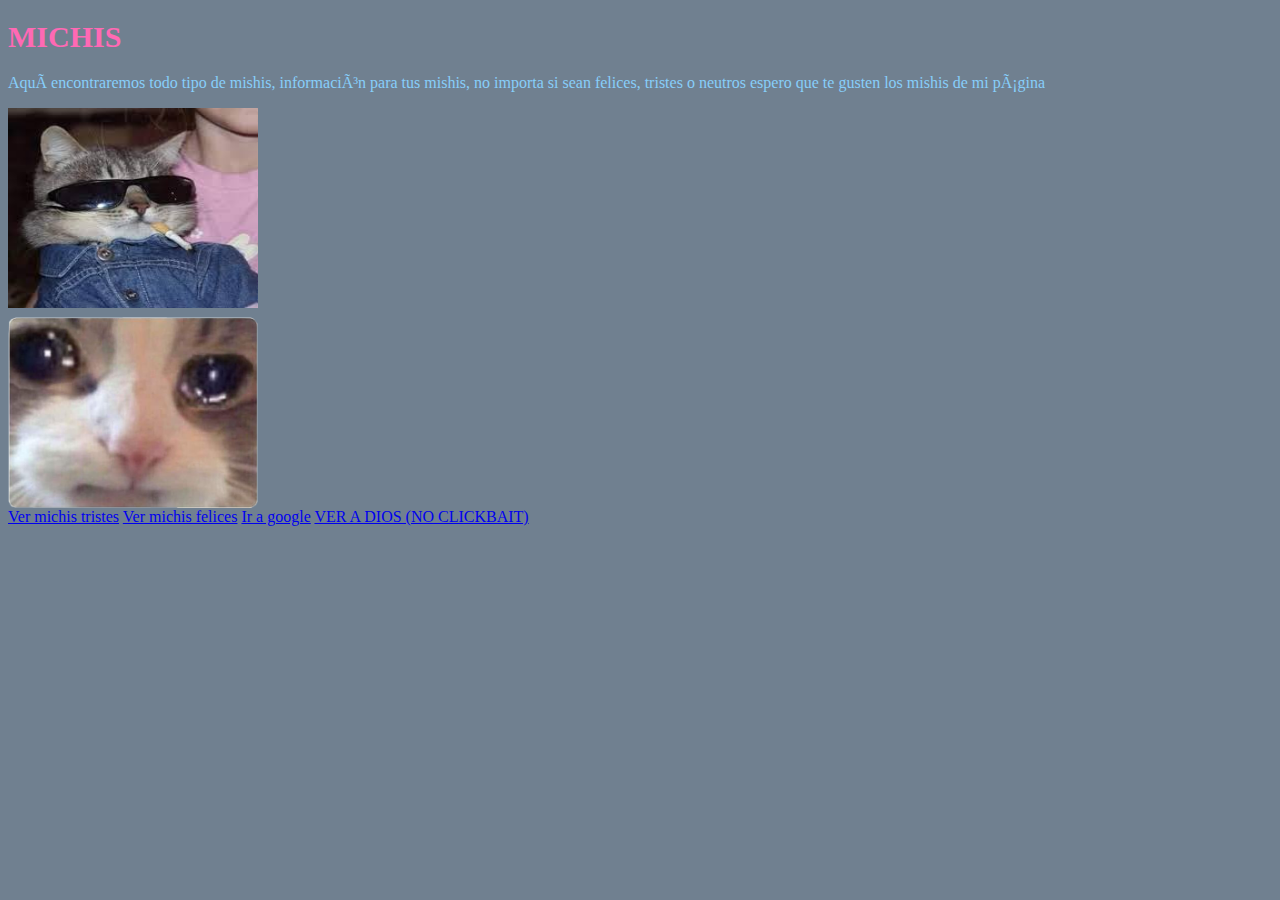
==== INDEX.HTML @ 16125138 "Version 5.0" ====
<!DOCTYPE html>
<html>
	<head>
		<meta http-equiv="content-type" content="text/html; charset="utf-8>
		<title> Los michis más bonitos del mundo </title>
		<link rel="stylesheet" href="style.css">
	</head>
  <body>
			<h1 id="okei">MICHIS</h1> 
			 <p> Aquí encontraremos todo tipo de mishis, información para tus mishis, no importa si sean felices, tristes o neutros espero que te gusten los mishis de mi página</p>
			  <img class="imag" src="gato.jpg" alt="">
			  <img class="imag" src="gatu.png" alt="">
		   	  <a href="hola2.html">Ver michis tristes</a>
			    <a href="hola.html">Ver michis felices</a>
					<a href="http://google.com">Ir a google</a>
					<a href="https://upload.wikimedia.org/wikipedia/commons/thumb/2/24/%C3%81lvaro_Uribe_%28cropped%29.jpg/220px-%C3%81lvaro_Uribe_%28cropped%29.jpg">VER A DIOS (NO CLICKBAIT)</a>
	</body>
</html>
---- style.css ----
body{
    background-color:slategray;
    color: lightskyblue;
}

#okei{
    color:hotpink;
    font-size: 30px;
}
.imag{
    width: 250px;
    height: 200px;
    display: block;
}
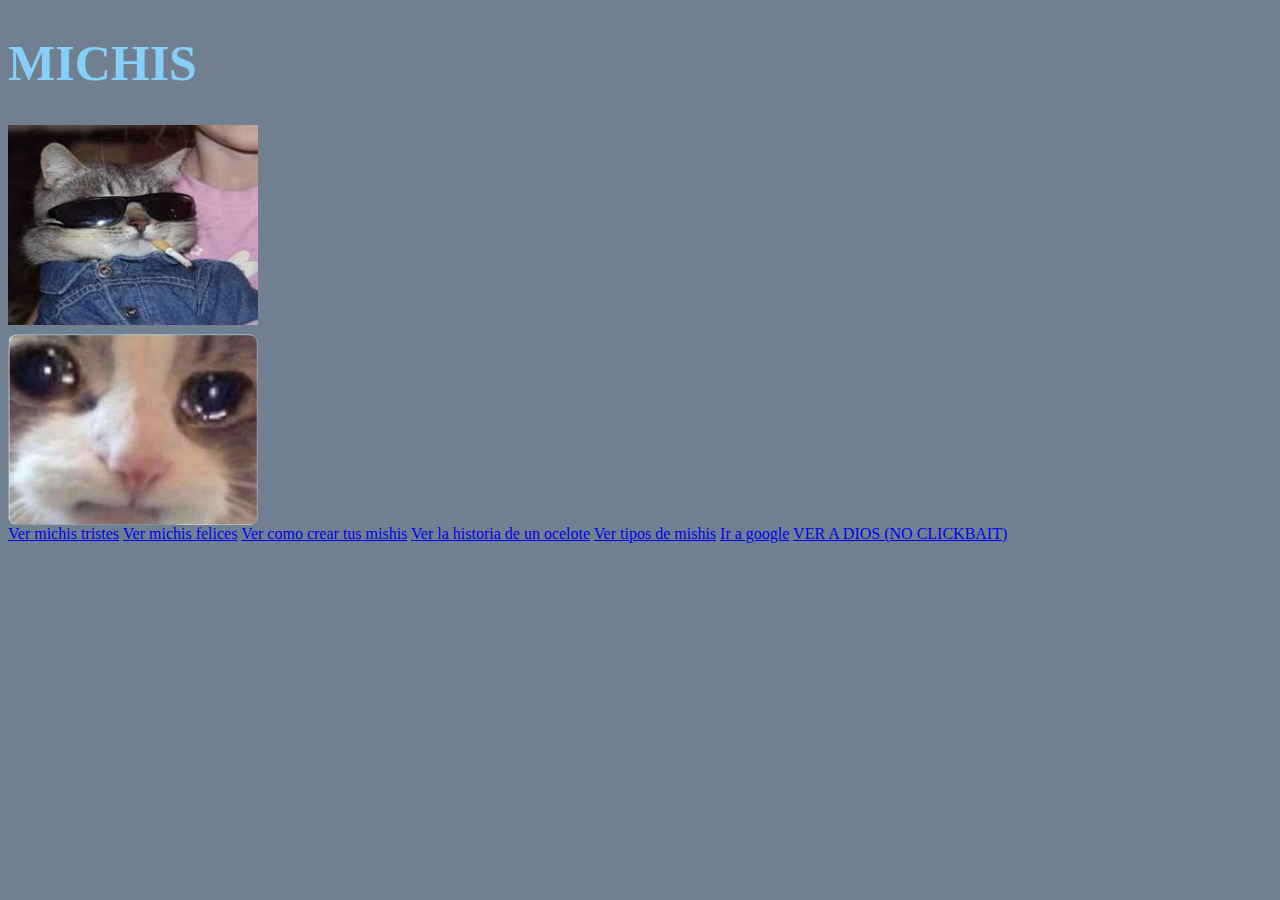
==== commit dc4e6473: "Version 6.0" ====
--- a/INDEX.HTML
+++ b/INDEX.HTML
@@ -6,12 +6,14 @@
 		<link rel="stylesheet" href="style.css">
 	</head>
   <body>
-			<h1 id="okei">MICHIS</h1> 
-			 <p> Aquí encontraremos todo tipo de mishis, información para tus mishis, no importa si sean felices, tristes o neutros espero que te gusten los mishis de mi página</p>
-			  <img class="imag" src="gato.jpg" alt="">
-			  <img class="imag" src="gatu.png" alt="">
+			<h1 id="miSupertitulo">MICHIS</h1> 
+				<img class="imag" src="Imag/gato.jpg">
+				<img class="imag" src="Imag/gatu.png">
 		   	  <a href="hola2.html">Ver michis tristes</a>
-			    <a href="hola.html">Ver michis felices</a>
+					<a href="hola.html">Ver michis felices</a>
+					<a href="formulario.html">Ver como crear tus mishis</a>
+					<a href="Si te he fallado te pido perdon.html">Ver la historia de un ocelote</a>
+					<a href="tablas.html">Ver tipos de mishis</a>
 					<a href="http://google.com">Ir a google</a>
 					<a href="https://upload.wikimedia.org/wikipedia/commons/thumb/2/24/%C3%81lvaro_Uribe_%28cropped%29.jpg/220px-%C3%81lvaro_Uribe_%28cropped%29.jpg">VER A DIOS (NO CLICKBAIT)</a>
 	</body>
--- a/style.css
+++ b/style.css
@@ -11,4 +11,18 @@
     width: 250px;
     height: 200px;
     display: block;
+}
+
+#miSupertitulo{
+    font-size: 50px; 
+}
+
+a:hover{
+      color: fuchsia;
+      font-size:20px;
+      font-style: italic;
+}
+
+img:hover{
+    width: 320px;
 }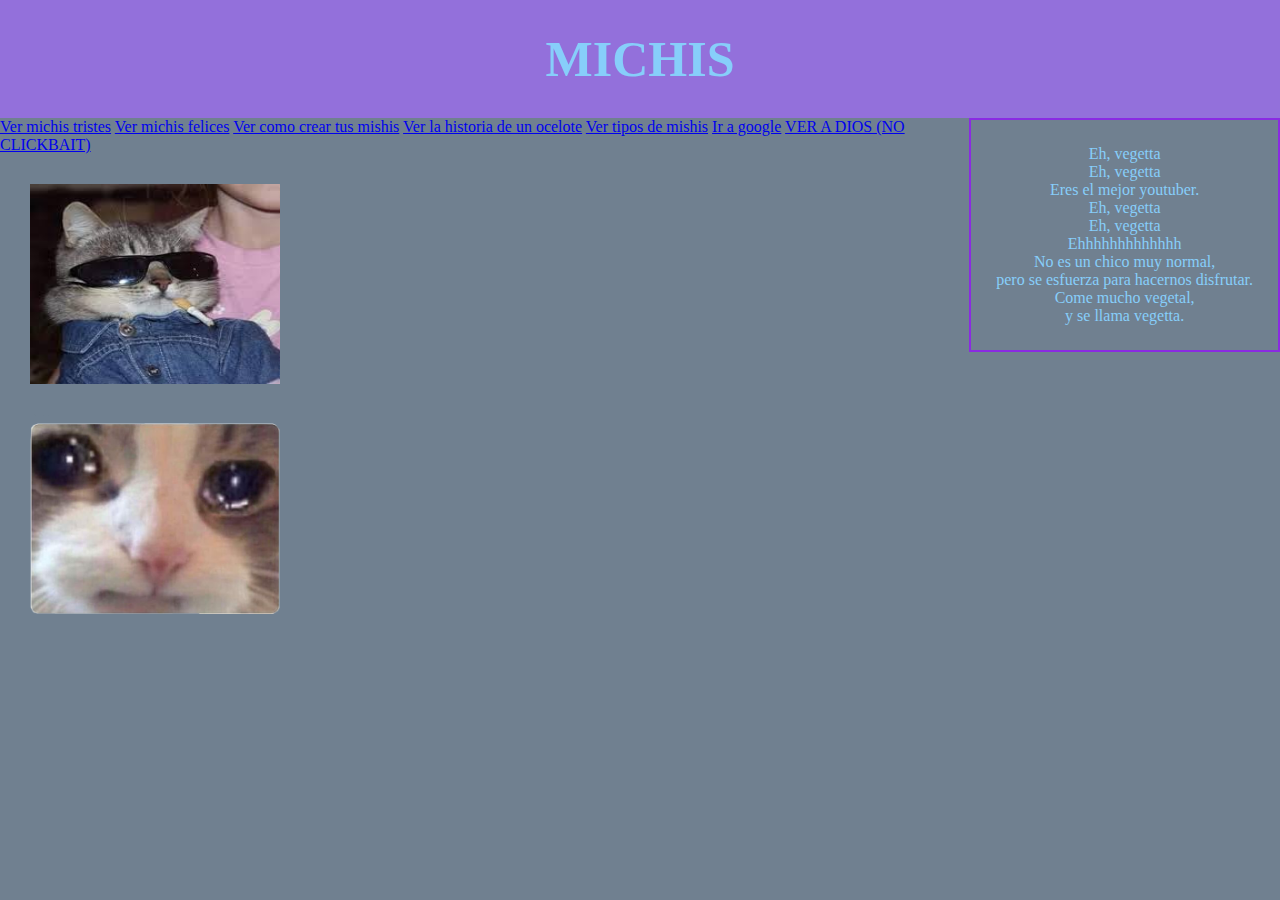
==== commit a813a0e2: "Version 7.0" ====
--- a/INDEX.HTML
+++ b/INDEX.HTML
@@ -7,14 +7,26 @@
 	</head>
   <body>
 			<h1 id="miSupertitulo">MICHIS</h1> 
+			<p> Eh, vegetta </br>
+				Eh, vegetta </br>
+				Eres el mejor youtuber. </br>
+				Eh, vegetta </br> 
+				Eh, vegetta </br>
+				Ehhhhhhhhhhhhh</br>
+				
+				No es un chico muy normal,</br>
+				pero se esfuerza para hacernos disfrutar.</br>
+				Come mucho vegetal,</br>
+				y se llama vegetta.</br>
+				</p>
+		   	    <a href="hola2.html">Ver michis tristes</a>
+				<a href="hola.html">Ver michis felices</a>
+				<a href="formulario.html">Ver como crear tus mishis</a>
+				<a href="Si te he fallado te pido perdon.html">Ver la historia de un ocelote</a>
+				<a href="tablas.html">Ver tipos de mishis</a>
+				<a href="http://google.com">Ir a google</a>
+				<a href="https://upload.wikimedia.org/wikipedia/commons/thumb/2/24/%C3%81lvaro_Uribe_%28cropped%29.jpg/220px-%C3%81lvaro_Uribe_%28cropped%29.jpg">VER A DIOS (NO CLICKBAIT)</a>
 				<img class="imag" src="Imag/gato.jpg">
 				<img class="imag" src="Imag/gatu.png">
-		   	  <a href="hola2.html">Ver michis tristes</a>
-					<a href="hola.html">Ver michis felices</a>
-					<a href="formulario.html">Ver como crear tus mishis</a>
-					<a href="Si te he fallado te pido perdon.html">Ver la historia de un ocelote</a>
-					<a href="tablas.html">Ver tipos de mishis</a>
-					<a href="http://google.com">Ir a google</a>
-					<a href="https://upload.wikimedia.org/wikipedia/commons/thumb/2/24/%C3%81lvaro_Uribe_%28cropped%29.jpg/220px-%C3%81lvaro_Uribe_%28cropped%29.jpg">VER A DIOS (NO CLICKBAIT)</a>
 	</body>
 </html>
--- a/style.css
+++ b/style.css
@@ -1,8 +1,18 @@
+*{
+    margin: auto;
+}
 body{
     background-color:slategray;
     color: lightskyblue;
 }
 
+p{
+    text-align: center;
+    border: 2px solid blueviolet;
+    padding: 25px;
+    display: block;
+    float: right;
+}
 #okei{
     color:hotpink;
     font-size: 30px;
@@ -11,10 +21,12 @@
     width: 250px;
     height: 200px;
     display: block;
+    margin: 30px;
 }
 
 #miSupertitulo{
     font-size: 50px; 
+    padding: 30px;
 }
 
 a:hover{
@@ -25,4 +37,14 @@
 
 img:hover{
     width: 320px;
-}+}
+
+.hiper{
+    margin-left: 25;
+    margin-right: 25;
+}
+
+h1{
+    background-color: mediumpurple;
+    text-align: center;
+}
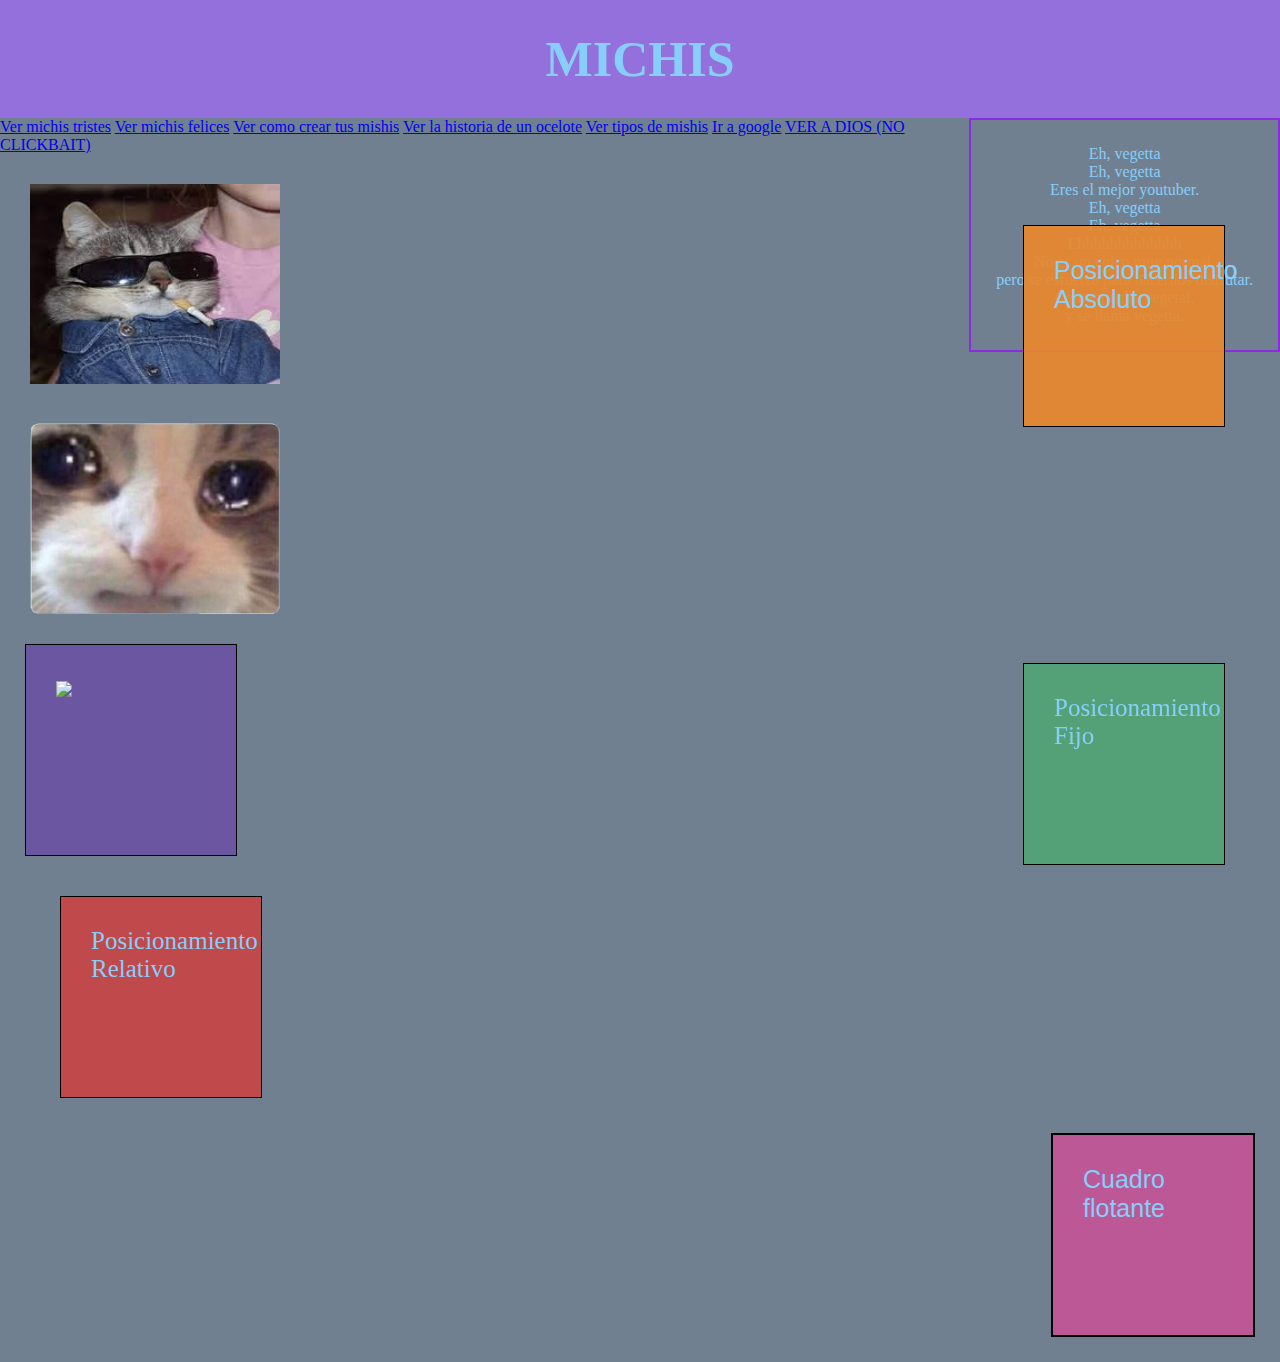
==== commit 2b9eaa2a: "version 7.0" ====
--- a/INDEX.HTML
+++ b/INDEX.HTML
@@ -6,8 +6,11 @@
 		<link rel="stylesheet" href="style.css">
 	</head>
   <body>
+	  <div class="cuadro4">
+         Posicionamiento Absoluto
+	  </div>
 			<h1 id="miSupertitulo">MICHIS</h1> 
-			<p> Eh, vegetta </br>
+			<p id="hola"> Eh, vegetta </br>
 				Eh, vegetta </br>
 				Eres el mejor youtuber. </br>
 				Eh, vegetta </br> 
@@ -25,8 +28,28 @@
 				<a href="Si te he fallado te pido perdon.html">Ver la historia de un ocelote</a>
 				<a href="tablas.html">Ver tipos de mishis</a>
 				<a href="http://google.com">Ir a google</a>
-				<a href="https://upload.wikimedia.org/wikipedia/commons/thumb/2/24/%C3%81lvaro_Uribe_%28cropped%29.jpg/220px-%C3%81lvaro_Uribe_%28cropped%29.jpg">VER A DIOS (NO CLICKBAIT)</a>
+				<a href="https://www.youtube.com/user/vegetta777">VER A DIOS (NO CLICKBAIT)</a>
 				<img class="imag" src="Imag/gato.jpg">
 				<img class="imag" src="Imag/gatu.png">
+
+				<div class="cuadro1">
+					<img src="veg.jpg">
+				</div>
+
+				<div class="cuadro2"> 
+					Posicionamiento Relativo
+				</div>
+
+				<div class="cuadro3">
+                    Posicionamiento Fijo
+				</div>
+
+				<div class="flotante"> 
+					Cuadro flotante
+					
+				</div>
+				<div class="cuadro4">
+					Posicionamiento Absoluto
+				</div>
 	</body>
 </html>
--- a/style.css
+++ b/style.css
@@ -8,10 +8,16 @@
 
 p{
     text-align: center;
+    padding: 25px;
+    display: block;
+    style="margin-bottom:40px"
+}
+
+#hola{
+    float: right;
     border: 2px solid blueviolet;
     padding: 25px;
-    display: block;
-    float: right;
+
 }
 #okei{
     color:hotpink;
@@ -48,3 +54,85 @@
     background-color: mediumpurple;
     text-align: center;
 }
+
+.cuadro1{
+    width: 150px;
+    height: 150px;
+    border: black solid 1.5px;
+    padding: 30px;
+    background-color: rgba(101, 43, 177, 0.5);
+
+    margin: 25px;
+
+
+    font-family: cursive;
+    font-size: 25px;
+
+    position: static;
+}
+
+.cuadro2{
+    width: 140px;
+    height: 140px;
+    border: black solid 1.5px;
+    padding: 30px;
+    background-color: rgba(240, 39, 32, 0.616);
+
+    margin: 25px;
+
+    font-family: cursive;
+    font-size: 25px;
+
+    position: relative;
+    top: 15px;
+    left: 35px;
+}
+
+.cuadro3{
+    width: 140px;
+    height: 140px;
+    border: black solid 1.5px;
+    padding: 30px;
+    background-color: rgba(56, 197, 91, 0.479);
+
+    margin: 25px;
+
+    font-family: cursive;
+    font-size: 25px;
+
+    position: fixed;
+    bottom: 10px;
+    right: 30px;
+}
+
+.cuadro4{
+    width: 140px;
+    height: 140px;
+    border: black solid 1.5px;
+    padding: 30px;
+    background-color: rgba(233, 136, 45, 0.712);
+
+    margin: 25px;
+
+    font-family: Arial, Helvetica, sans-serif;
+    font-size: 25px;
+
+    position: absolute;
+    top: 200px;
+    right: 30px;
+}
+
+.flotante{
+    width: 140px;
+    height: 140px;
+    border: black solid 2px;
+    padding: 30px;
+    background-color: rgba(223, 70, 154, 0.692);
+
+    margin: 25px;
+
+    font-family: Arial, Helvetica, sans-serif;
+    font-size: 25px;
+
+    float: right;
+}
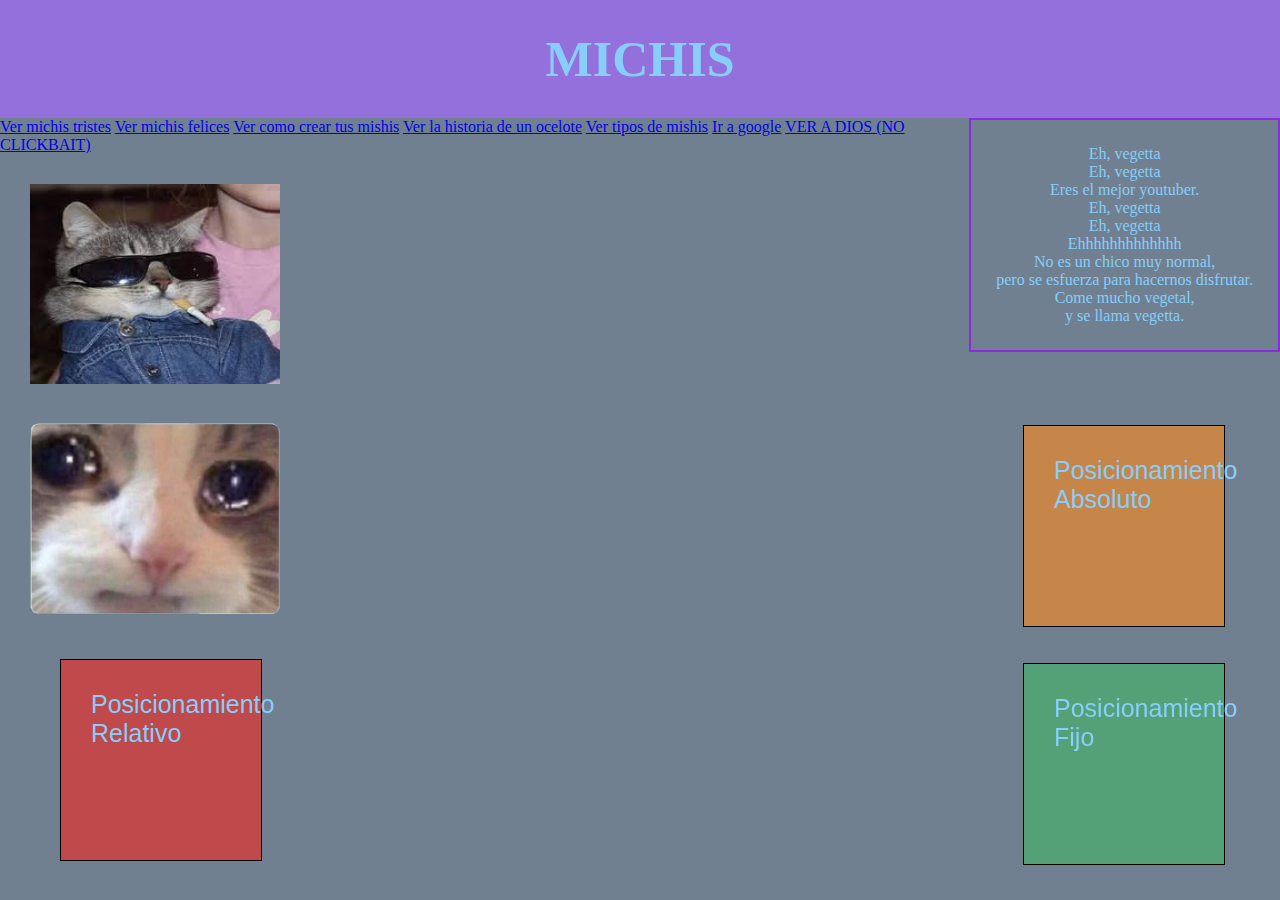
==== commit 628b737e: "Version 8.0" ====
--- a/INDEX.HTML
+++ b/INDEX.HTML
@@ -6,9 +6,6 @@
 		<link rel="stylesheet" href="style.css">
 	</head>
   <body>
-	  <div class="cuadro4">
-         Posicionamiento Absoluto
-	  </div>
 			<h1 id="miSupertitulo">MICHIS</h1> 
 			<p id="hola"> Eh, vegetta </br>
 				Eh, vegetta </br>
@@ -32,10 +29,6 @@
 				<img class="imag" src="Imag/gato.jpg">
 				<img class="imag" src="Imag/gatu.png">
 
-				<div class="cuadro1">
-					<img src="veg.jpg">
-				</div>
-
 				<div class="cuadro2"> 
 					Posicionamiento Relativo
 				</div>
@@ -43,12 +36,8 @@
 				<div class="cuadro3">
                     Posicionamiento Fijo
 				</div>
-
-				<div class="flotante"> 
-					Cuadro flotante
-					
-				</div>
-				<div class="cuadro4">
+				
+				<div class="cuadro5">
 					Posicionamiento Absoluto
 				</div>
 	</body>
--- a/style.css
+++ b/style.css
@@ -54,33 +54,20 @@
     background-color: mediumpurple;
     text-align: center;
 }
-
-.cuadro1{
-    width: 150px;
-    height: 150px;
-    border: black solid 1.5px;
-    padding: 30px;
-    background-color: rgba(101, 43, 177, 0.5);
-
-    margin: 25px;
-
-
-    font-family: cursive;
-    font-size: 25px;
-
-    position: static;
+div{
+    width: 140px;
+    height: 140px;
+     font-size: 50px;
 }
 
 .cuadro2{
-    width: 140px;
-    height: 140px;
     border: black solid 1.5px;
     padding: 30px;
     background-color: rgba(240, 39, 32, 0.616);
 
     margin: 25px;
 
-    font-family: cursive;
+    font-family: Arial, Helvetica, sans-serif;
     font-size: 25px;
 
     position: relative;
@@ -89,15 +76,13 @@
 }
 
 .cuadro3{
-    width: 140px;
-    height: 140px;
     border: black solid 1.5px;
     padding: 30px;
     background-color: rgba(56, 197, 91, 0.479);
 
     margin: 25px;
 
-    font-family: cursive;
+    font-family: Arial, Helvetica, sans-serif;
     font-size: 25px;
 
     position: fixed;
@@ -105,9 +90,7 @@
     right: 30px;
 }
 
-.cuadro4{
-    width: 140px;
-    height: 140px;
+.cuadro5{
     border: black solid 1.5px;
     padding: 30px;
     background-color: rgba(233, 136, 45, 0.712);
@@ -118,21 +101,8 @@
     font-size: 25px;
 
     position: absolute;
-    top: 200px;
+    top: 400px;
     right: 30px;
+    
 }
 
-.flotante{
-    width: 140px;
-    height: 140px;
-    border: black solid 2px;
-    padding: 30px;
-    background-color: rgba(223, 70, 154, 0.692);
-
-    margin: 25px;
-
-    font-family: Arial, Helvetica, sans-serif;
-    font-size: 25px;
-
-    float: right;
-}
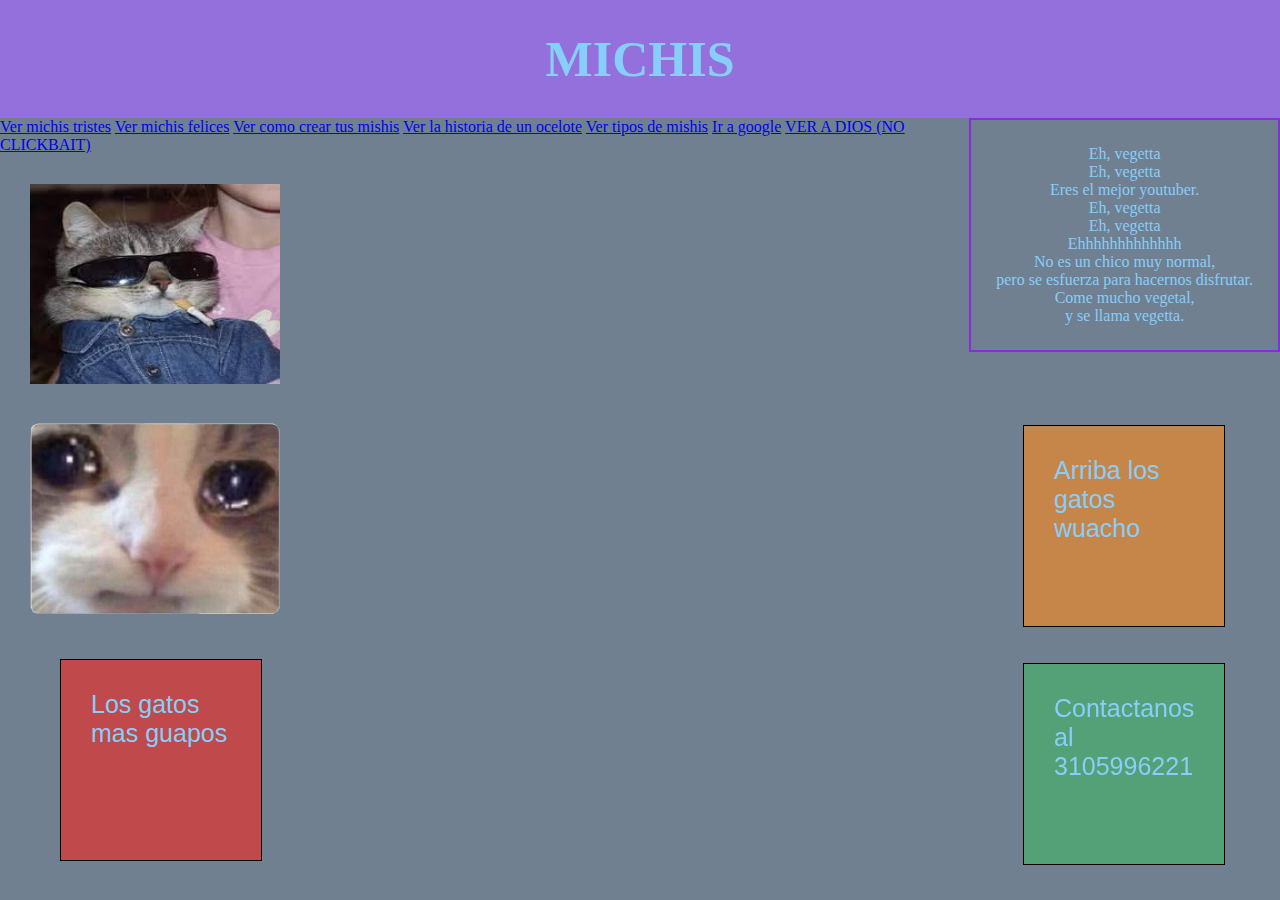
==== commit 85f59f17: "Version 9.0" ====
--- a/INDEX.HTML
+++ b/INDEX.HTML
@@ -30,15 +30,16 @@
 				<img class="imag" src="Imag/gatu.png">
 
 				<div class="cuadro2"> 
-					Posicionamiento Relativo
+					Los gatos mas
+					guapos
 				</div>
 
 				<div class="cuadro3">
-                    Posicionamiento Fijo
+                    Contactanos al 3105996221
 				</div>
 				
 				<div class="cuadro5">
-					Posicionamiento Absoluto
+					Arriba los gatos wuacho 
 				</div>
 	</body>
 </html>
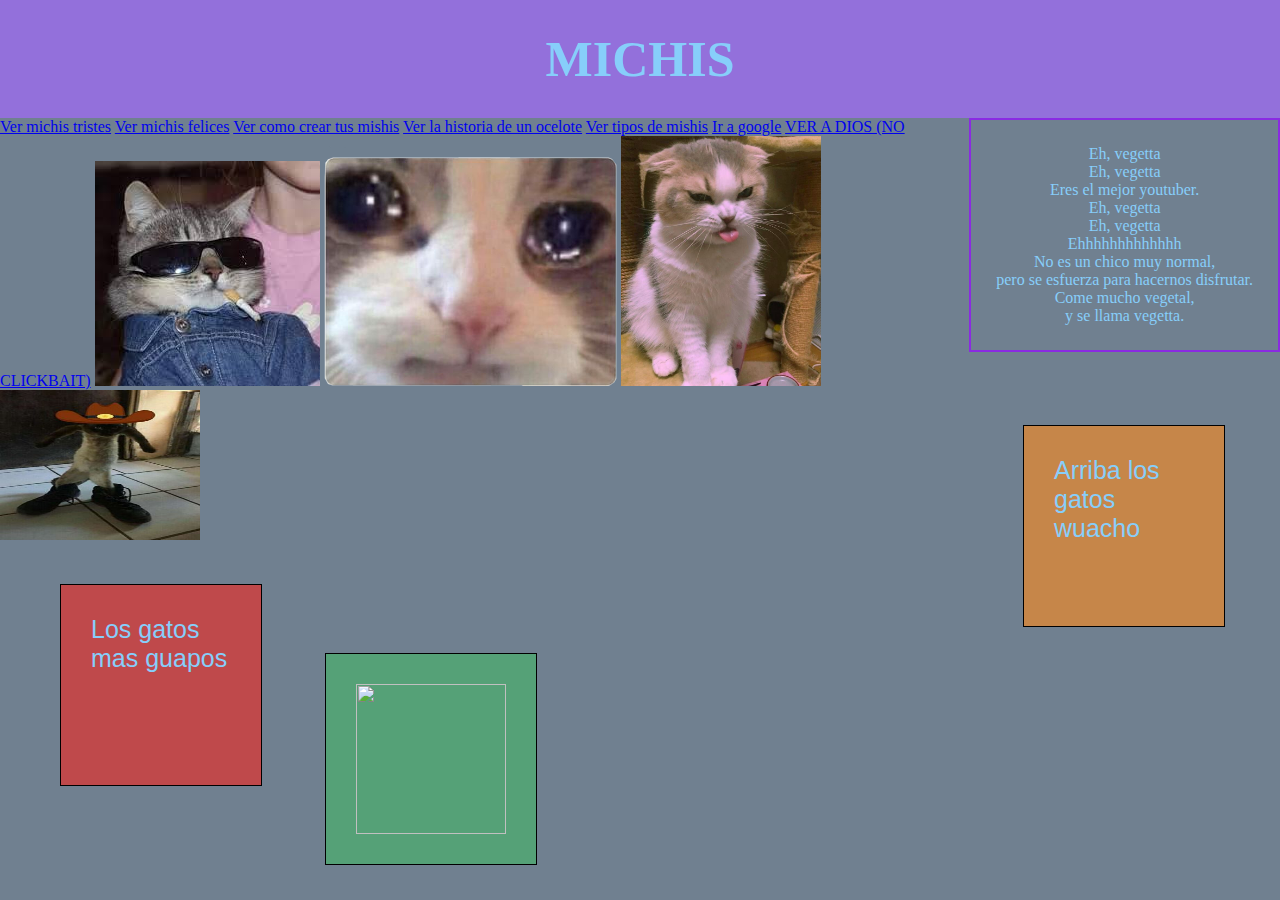
==== commit eca6e112: "Version 9.0" ====
--- a/INDEX.HTML
+++ b/INDEX.HTML
@@ -26,16 +26,20 @@
 				<a href="tablas.html">Ver tipos de mishis</a>
 				<a href="http://google.com">Ir a google</a>
 				<a href="https://www.youtube.com/user/vegetta777">VER A DIOS (NO CLICKBAIT)</a>
-				<img class="imag" src="Imag/gato.jpg">
-				<img class="imag" src="Imag/gatu.png">
+				<img id="img" src="Imag/gato.jpg">
+				<img id="img" src="Imag/gatu.png">
+				<img id="kkk" src="Imag/miImagen.jpg" width="200">
+				<img id="kkk" src="Imag/kkk.jpg" width="200" height="150">
 
 				<div class="cuadro2"> 
 					Los gatos mas
 					guapos
+
 				</div>
-
+                <img id="kkk" src="imag/veg.jpg" width="150" height="150"
+				
 				<div class="cuadro3">
-                    Contactanos al 3105996221
+                    
 				</div>
 				
 				<div class="cuadro5">
--- a/style.css
+++ b/style.css
@@ -41,7 +41,7 @@
       font-style: italic;
 }
 
-img:hover{
+#img:hover{
     width: 320px;
 }
 
@@ -87,7 +87,7 @@
 
     position: fixed;
     bottom: 10px;
-    right: 30px;
+    left: 300px;
 }
 
 .cuadro5{
@@ -106,3 +106,13 @@
     
 }
 
+#kkk:hover{
+    transition-duration: 0.2s;
+    transition-timing-function: linear;
+    transform: rotateZ(300deg) scale(1.2);
+    filter: invert(50);
+    transition-delay: (0,5s)
+    
+}
+
+
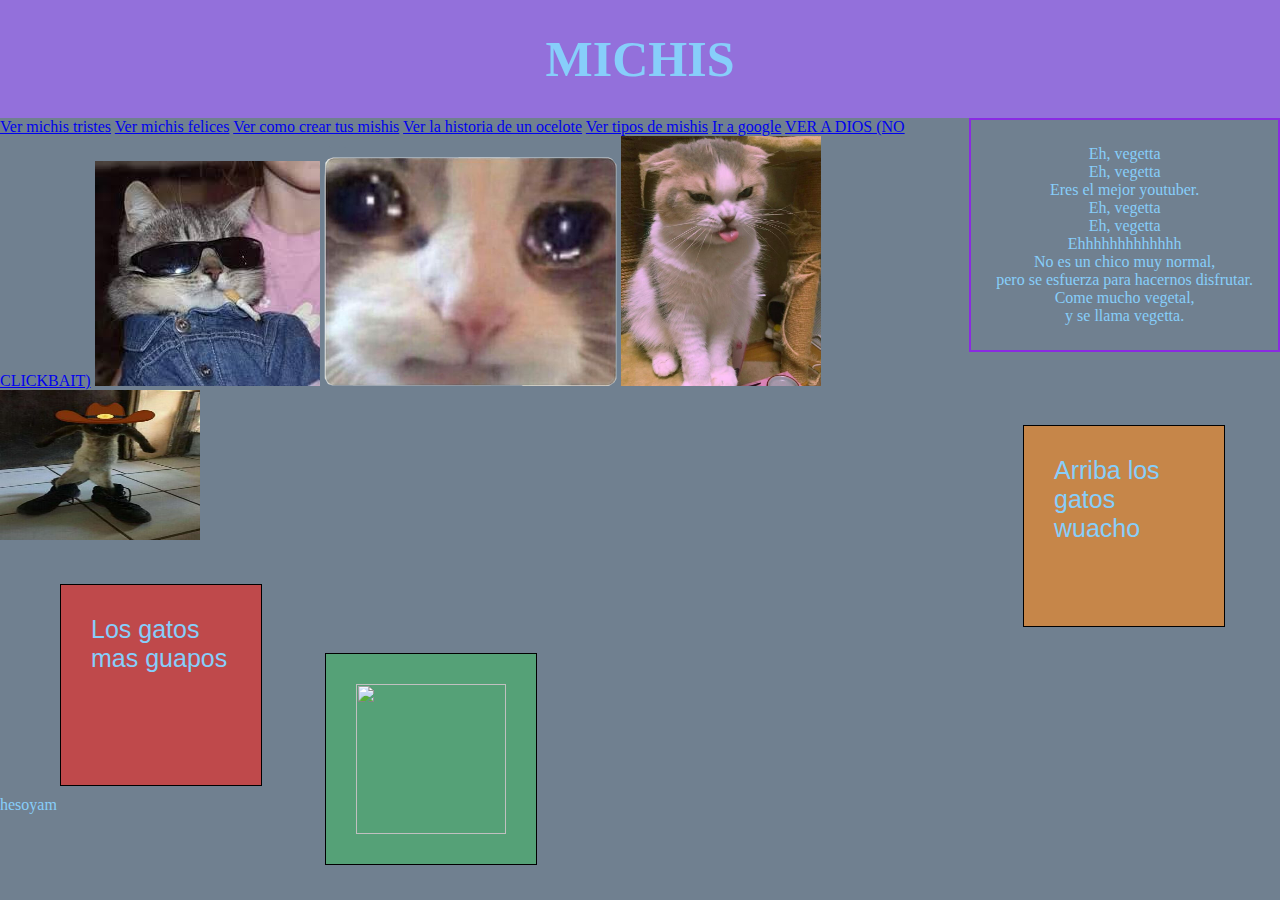
==== commit c20334ea: "Version 10.0" ====
--- a/INDEX.HTML
+++ b/INDEX.HTML
@@ -39,6 +39,7 @@
                 <img id="kkk" src="imag/veg.jpg" width="150" height="150"
 				
 				<div class="cuadro3">
+					hesoyam
                     
 				</div>
 				
--- a/style.css
+++ b/style.css
@@ -114,5 +114,60 @@
     transition-delay: (0,5s)
     
 }
+.cuadro2{
+    animation-name: Goteo;
+    animation-duration: 1800ms;
+    animation-delay: 0.5s;
+    animation-timing-function: ease-out;
+    animation-iteration-count: infinite;
+    animation-direction: alternate;
+}
 
+.cuadro5{
+    animation-name: Grucci;
+    animation-duration: 3000ms;
+    animation-delay: 2s;
+    animation-timing-function: ease-out;
+    animation-iteration-count: infinite;
+    animation-direction: normal 
+}
+.kkk{
+    animation-name: dracukeo;
+    animation-duration: 2000ms;
+    animation-delay: 1s;
+    animation-iteration-count: infinite;
+    animation-iteration-count: ease-out;
+    animation-timing-function: cubic-bezier(0.165, 0.84, 0.44, 1)
+}
 
+@keyframes Goteo{
+    from{
+        
+
+    }
+    to{
+        transform: rotateZ(150deg);
+        filter: contrast(300%);
+    }
+}
+
+@keyframes Grucci{
+    from{
+
+    
+    }
+    to{
+        transform: rotateX(180deg);
+        filter: grayscale(100%);
+    }
+}
+@keyframes dracukeo{
+    from{
+
+    }
+    to{
+        transform: rotateY(290deg);
+
+    }
+}
+
